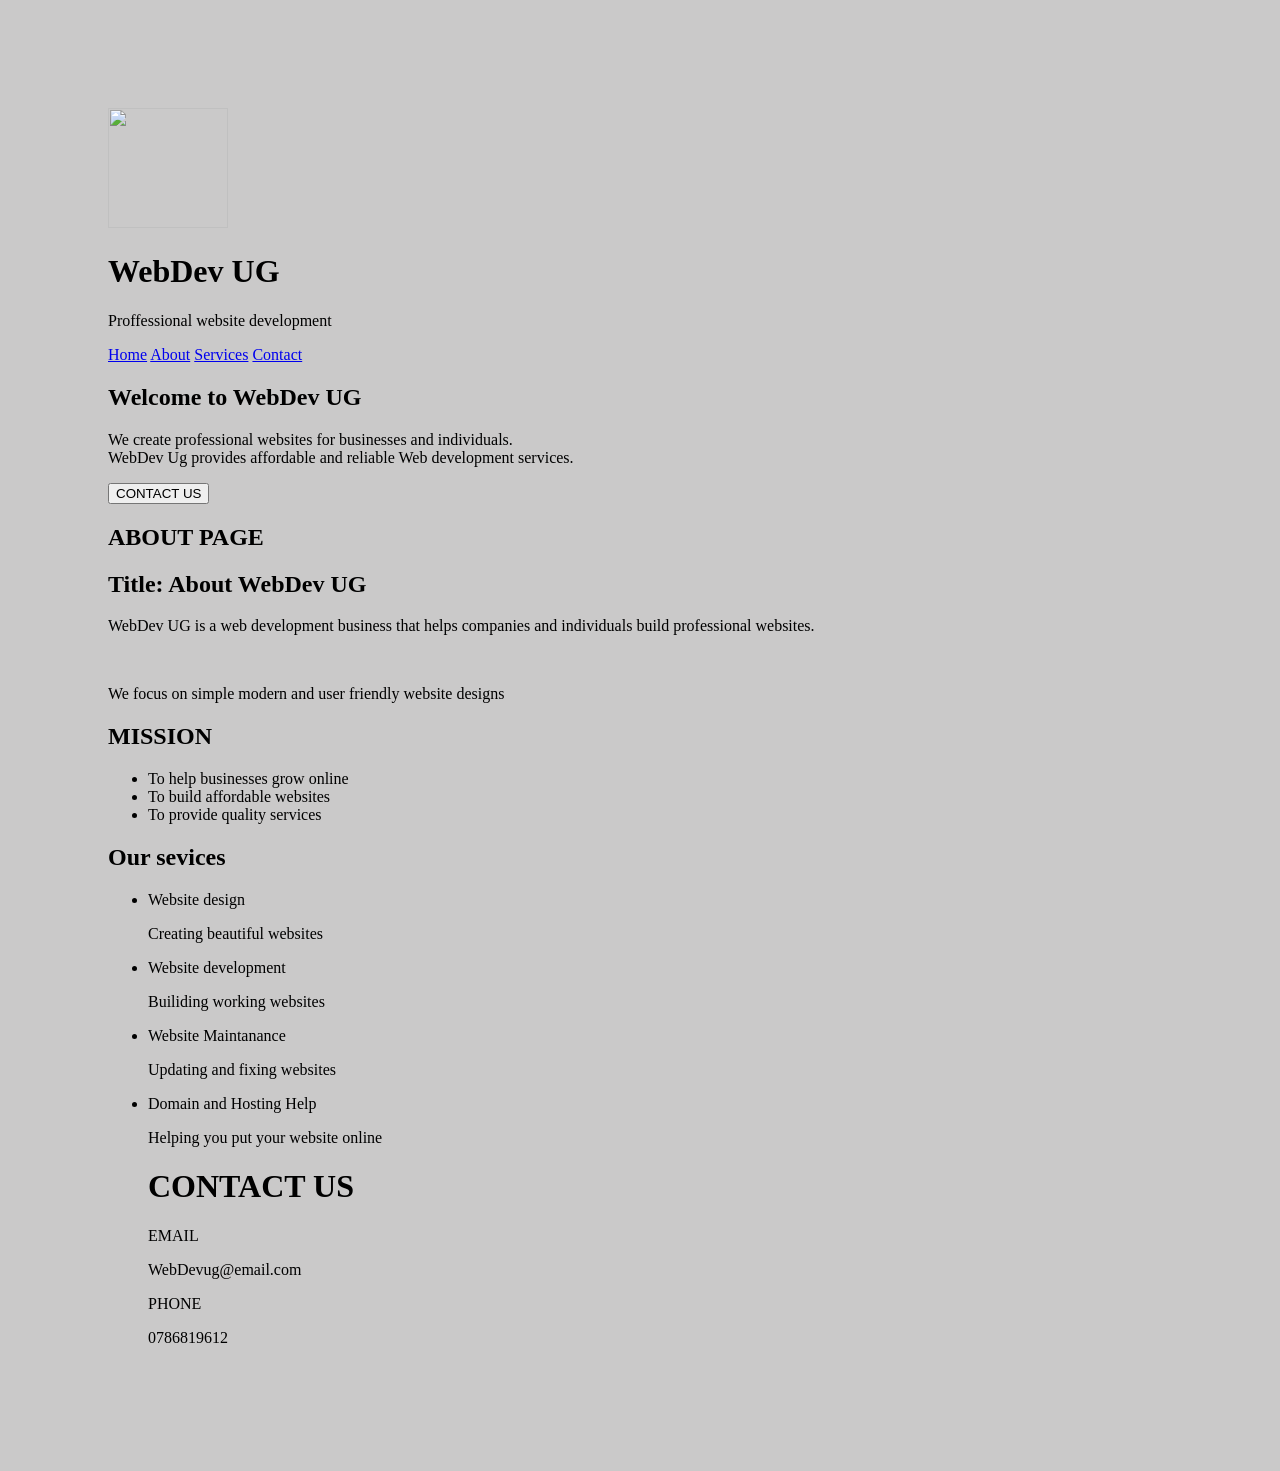
==== index.html @ 9f179731 "first commit" ====
<!doctype html>
<html lang="en">
  <head>
    <meta charset="UTF-8" />
    <meta name="viewport" content="width=device-width, initial-scale=1.0" />
    <title>WebDev UG</title>
  </head>
  <body>
    <style>
      body {
        background-color: rgb(202, 201, 201);
        padding: 100px;
      }
    </style>
    <header>
      <img src="logo.png" width="120" height="120" />
      <h1>WebDev UG</h1>
      <p>Proffessional website development</p>
    </header>
    <nav>
      <a href="#">Home</a>
      <a href="#">About</a>
      <a href="#">Services</a>
      <a href="#">Contact</a>
    </nav>

    <h2>Welcome to WebDev UG</h2>
    <p>
      We create professional websites for businesses and individuals.<br />
      WebDev Ug provides affordable and reliable Web development services.
    </p>
    <button>CONTACT US</button>
    <h2>ABOUT PAGE</h2>
    <h2>Title: About WebDev UG</h2>
    <p>
      WebDev UG is a web development business that helps companies and
      individuals build professional websites.
    </p>
    <br />
    <p>We focus on simple modern and user friendly website designs</p>
    <h2>MISSION</h2>
    <ul>
      <li>To help businesses grow online</li>
      <li>To build affordable websites</li>
      <li>To provide quality services</li>
    </ul>
    <h2>Our sevices</h2>
    <ul>
      <li>Website design</li>
      <p>Creating beautiful websites</p>
      <li>Website development</li>
      <p>Builiding working websites</p>
      <li>Website Maintanance</li>
      <p>Updating and fixing websites</p>
      <li>Domain and Hosting Help</li>
      <p>Helping you put your website online</p>
      <h1>CONTACT US</h1>
      <p>EMAIL</p>
      <table>
        WebDevug@email.com
      </table>
      <p>PHONE</p>
      <table>
        0786819612
      </table>
    </ul>
  </body>
</html>
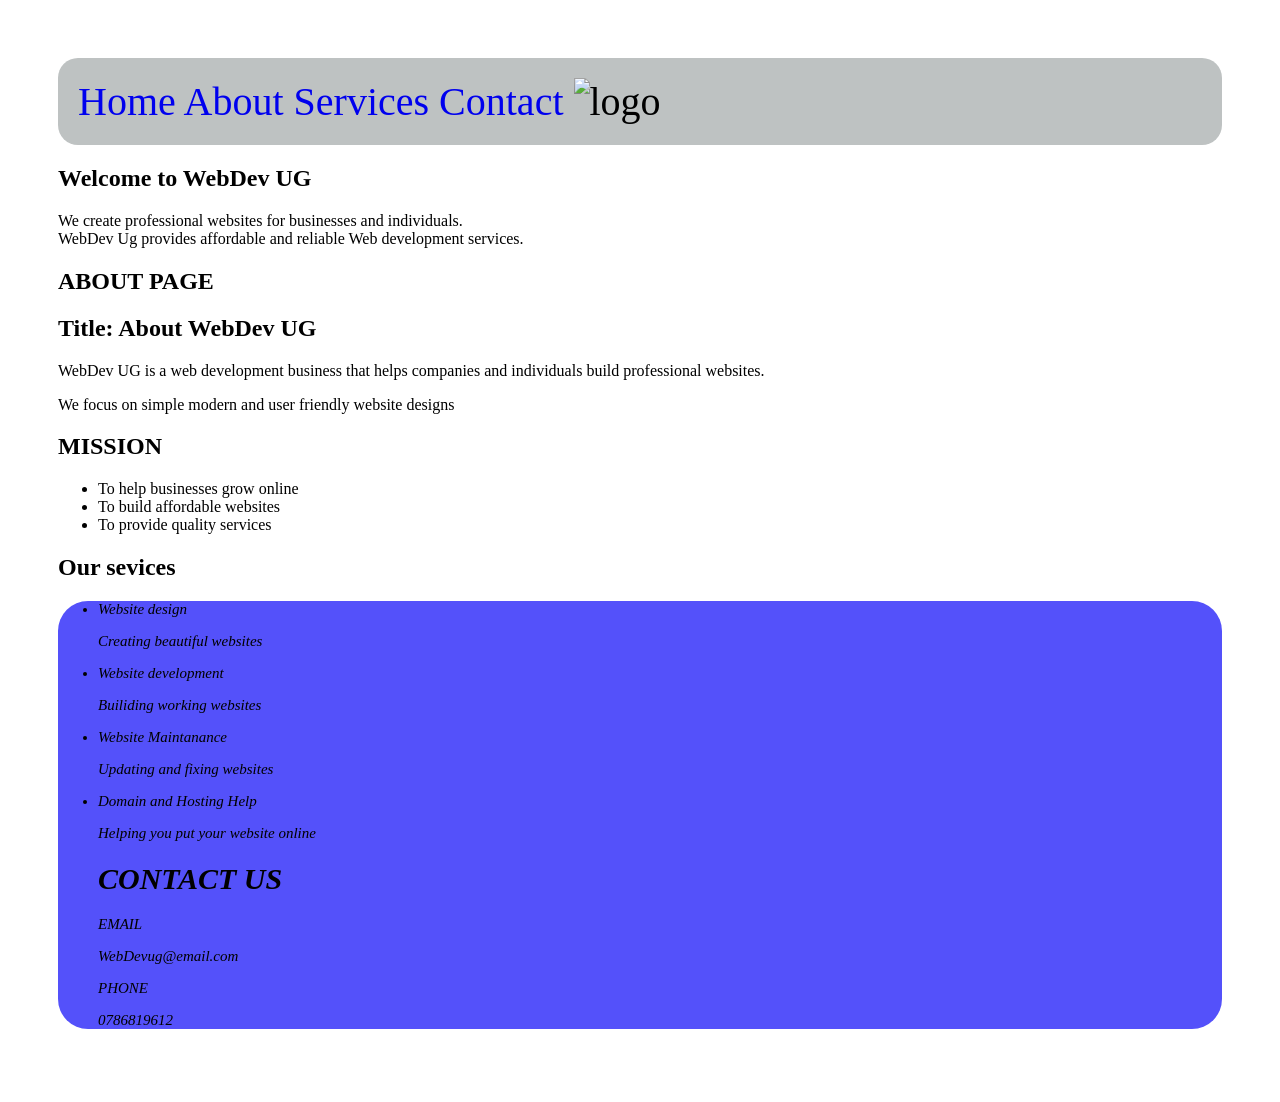
==== commit a794d303: "website upload" ====
--- a/index.html
+++ b/index.html
@@ -4,48 +4,38 @@
     <meta charset="UTF-8" />
     <meta name="viewport" content="width=device-width, initial-scale=1.0" />
     <title>WebDev UG</title>
+    <link rel="stylesheet" href="style.css" />
   </head>
-  <body>
-    <style>
-      body {
-        background-color: rgb(202, 201, 201);
-        padding: 100px;
-      }
-    </style>
-    <header>
-      <img src="logo.png" width="120" height="120" />
-      <h1>WebDev UG</h1>
-      <p>Proffessional website development</p>
-    </header>
-    <nav>
-      <a href="#">Home</a>
-      <a href="#">About</a>
-      <a href="#">Services</a>
-      <a href="#">Contact</a>
+  <body class="mybody">
+    <nav class="navbar">
+      <a class="bar" href="#">Home</a>
+      <a class="bar" href="#">About</a>
+      <a class="bar" href="#">Services</a>
+      <a class="bar" href="#">Contact</a>
+      <img class="mylogo" src="Images/logo.jpg" alt="logo" />
     </nav>
 
-    <h2>Welcome to WebDev UG</h2>
-    <p>
+    <h2 class="myl">Welcome to WebDev UG</h2>
+    <p class="myl">
       We create professional websites for businesses and individuals.<br />
       WebDev Ug provides affordable and reliable Web development services.
     </p>
-    <button>CONTACT US</button>
-    <h2>ABOUT PAGE</h2>
+    <h2 class="myl">ABOUT PAGE</h2>
     <h2>Title: About WebDev UG</h2>
     <p>
       WebDev UG is a web development business that helps companies and
       individuals build professional websites.
     </p>
-    <br />
+
     <p>We focus on simple modern and user friendly website designs</p>
     <h2>MISSION</h2>
-    <ul>
+    <ul class="myl">
       <li>To help businesses grow online</li>
       <li>To build affordable websites</li>
       <li>To provide quality services</li>
     </ul>
     <h2>Our sevices</h2>
-    <ul>
+    <ul class="mylists">
       <li>Website design</li>
       <p>Creating beautiful websites</p>
       <li>Website development</li>
--- a/style.css
+++ b/style.css
@@ -0,0 +1,26 @@
+.navbar {
+  background-color: rgb(190, 194, 194);
+  font-size: 40px;
+  padding: 20px;
+  justify-content: space-between;
+  border-radius: 20px;
+  text-decoration: none;
+  gap: 30px;
+}
+.mybody {
+  padding: 50px;
+}
+.mylists {
+  border-radius: 30px;
+  font-size: 15px;
+  font-style: oblique;
+  background-color: rgb(84, 81, 250);
+}
+a {
+  text-decoration: none;
+}
+.mylogo {
+  width: 200px;
+  height: auto;
+  margin-right: 50px;
+}
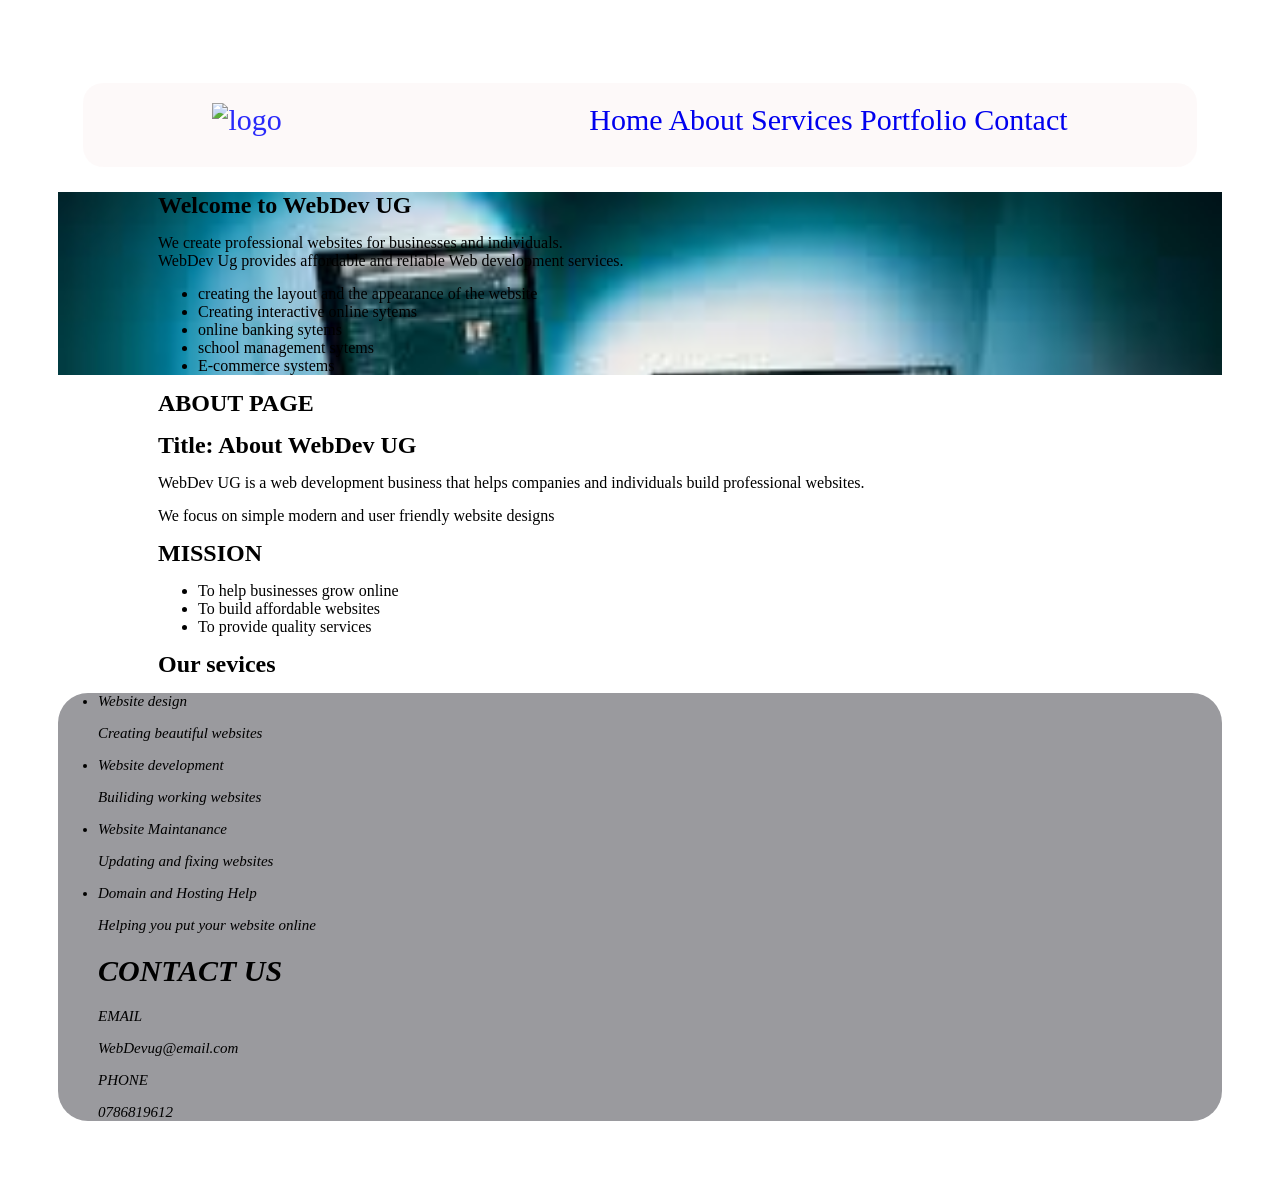
==== commit b7648906: "style" ====
--- a/index.html
+++ b/index.html
@@ -8,33 +8,50 @@
   </head>
   <body class="mybody">
     <nav class="navbar">
+      <img class="mylogo" src="Images/logo.jpg" alt="logo" />
+
       <a class="bar" href="#">Home</a>
       <a class="bar" href="#">About</a>
       <a class="bar" href="#">Services</a>
+      <a class="bar" href="#">Portfolio</a>
       <a class="bar" href="#">Contact</a>
-      <img class="mylogo" src="Images/logo.jpg" alt="logo" />
     </nav>
-
-    <h2 class="myl">Welcome to WebDev UG</h2>
+<section class="hero">
+<h2 class="myl">Welcome to WebDev UG</h2>
     <p class="myl">
       We create professional websites for businesses and individuals.<br />
       WebDev Ug provides affordable and reliable Web development services.
-    </p>
+      <ul class="hi">
+<li>creating the layout and the appearance of the website</li>
+      <li>Creating interactive online sytems</li>
+            <li>online banking sytems</li>
+           <li>school management sytems</li>
+            <li>E-commerce systems</li>
+
+    
+
+      </ul>
+
+      
+</section>
+    
     <h2 class="myl">ABOUT PAGE</h2>
-    <h2>Title: About WebDev UG</h2>
-    <p>
+    <h2 class="myl">Title: About WebDev UG</h2>
+    <p class="myl">
       WebDev UG is a web development business that helps companies and
       individuals build professional websites.
     </p>
 
-    <p>We focus on simple modern and user friendly website designs</p>
-    <h2>MISSION</h2>
+    <p class="myl">
+      We focus on simple modern and user friendly website designs
+    </p>
+    <h2 class="myl">MISSION</h2>
     <ul class="myl">
       <li>To help businesses grow online</li>
       <li>To build affordable websites</li>
       <li>To provide quality services</li>
     </ul>
-    <h2>Our sevices</h2>
+    <h2 class="myl">Our sevices</h2>
     <ul class="mylists">
       <li>Website design</li>
       <p>Creating beautiful websites</p>
--- a/style.css
+++ b/style.css
@@ -1,11 +1,14 @@
 .navbar {
-  background-color: rgb(190, 194, 194);
-  font-size: 40px;
+  background-color: rgba(253, 249, 249, 0.884);
+  font-size: 30px;
   padding: 20px;
   justify-content: space-between;
   border-radius: 20px;
   text-decoration: none;
   gap: 30px;
+  text-align: center;
+  margin: 25px;
+  color: rgb(41, 41, 250);
 }
 .mybody {
   padding: 50px;
@@ -14,13 +17,41 @@
   border-radius: 30px;
   font-size: 15px;
   font-style: oblique;
-  background-color: rgb(84, 81, 250);
+  background-color: rgb(154, 154, 158);
 }
 a {
   text-decoration: none;
 }
 .mylogo {
-  width: 200px;
-  height: auto;
-  margin-right: 50px;
+  width: auto;
+  height: 100px;
+  margin-right: 300px;
+  align-content: center;
+  margin-bottom:  10px;
 }
+.home {
+  color: rgb(244, 244, 248);
+}
+.myl {
+  margin: 15px 100px;
+  margin-top: auto;
+}
+.hero {
+  background-image: url(Images/img.jpg);
+  background-repeat: no-repeat;
+  background-size: cover;
+}
+.hi{
+  margin: 15px 100px ;
+}
+@media (max-width: 768px){
+  .navbar {
+    display: grid;
+    grid-template-columns: 1fr;
+
+}
+.navbar{
+  display: none;
+}
+
+}
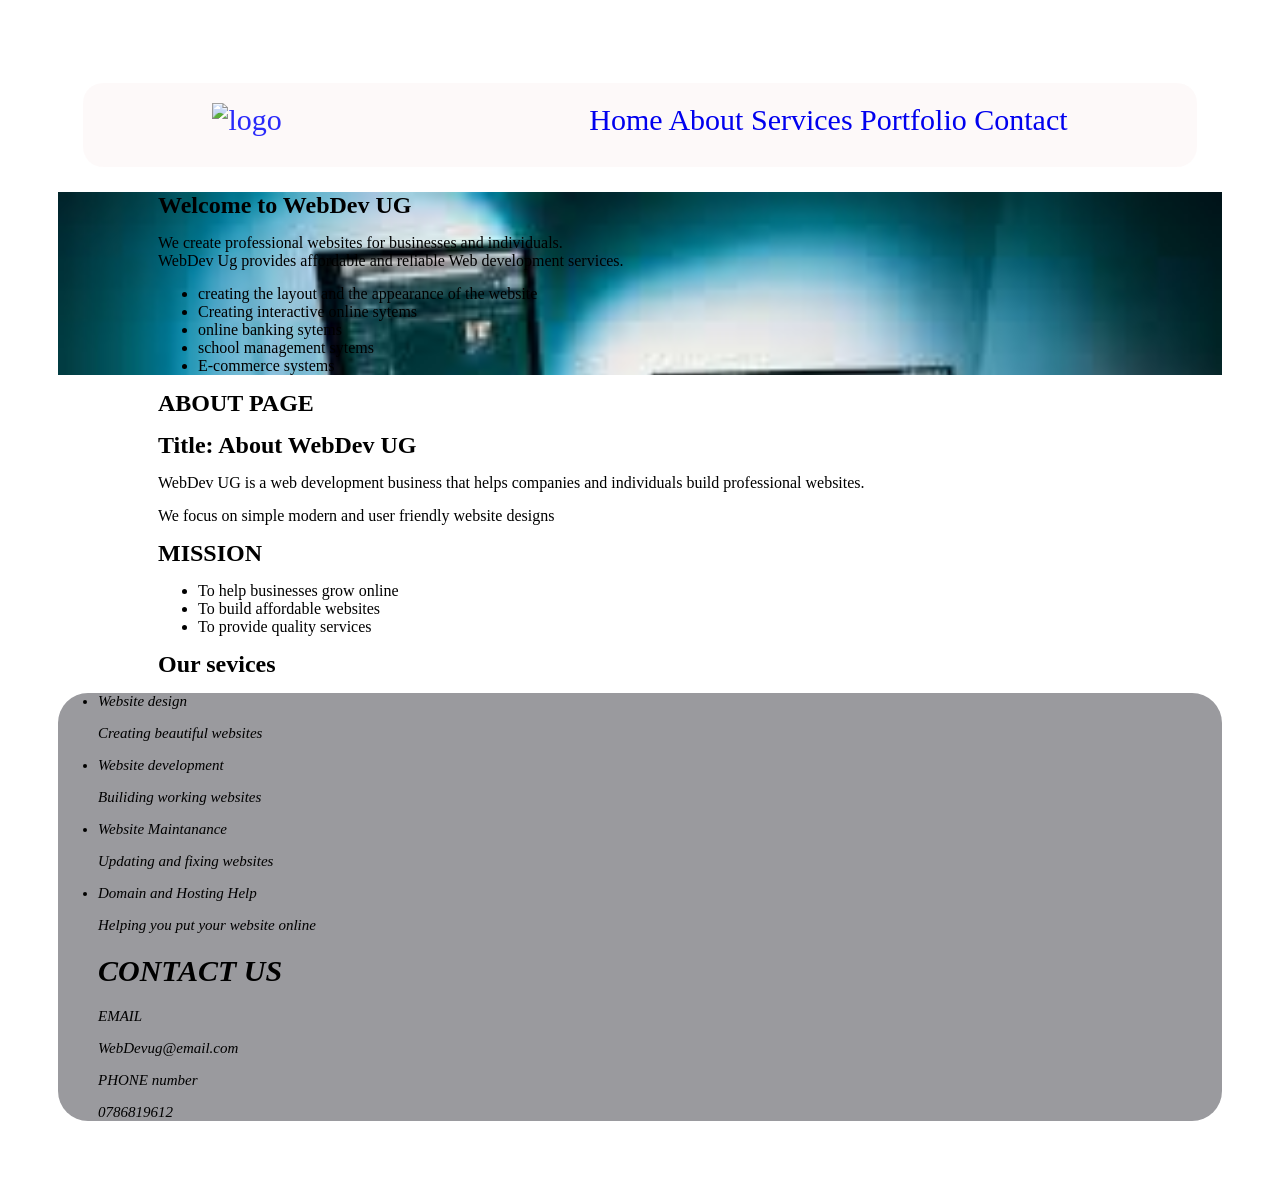
==== commit b205b36b: "style" ====
--- a/index.html
+++ b/index.html
@@ -2,13 +2,13 @@
 <html lang="en">
   <head>
     <meta charset="UTF-8" />
-    <meta name="viewport" content="width=device-width, initial-scale=1.0" />
+    <meta name="viewport" content="width=device-width, initial-scale=1.0">
     <title>WebDev UG</title>
-    <link rel="stylesheet" href="style.css" />
+    <link rel="stylesheet" href="style.css">
   </head>
   <body class="mybody">
     <nav class="navbar">
-      <img class="mylogo" src="Images/logo.jpg" alt="logo" />
+      <img class="mylogo" src="Images/logo.jpg" alt="logo">
 
       <a class="bar" href="#">Home</a>
       <a class="bar" href="#">About</a>
@@ -28,13 +28,8 @@
            <li>school management sytems</li>
             <li>E-commerce systems</li>
 
-    
-
-      </ul>
-
-      
+      </ul>    
 </section>
-    
     <h2 class="myl">ABOUT PAGE</h2>
     <h2 class="myl">Title: About WebDev UG</h2>
     <p class="myl">
@@ -66,7 +61,7 @@
       <table>
         WebDevug@email.com
       </table>
-      <p>PHONE</p>
+      <p>PHONE number</p>
       <table>
         0786819612
       </table>
